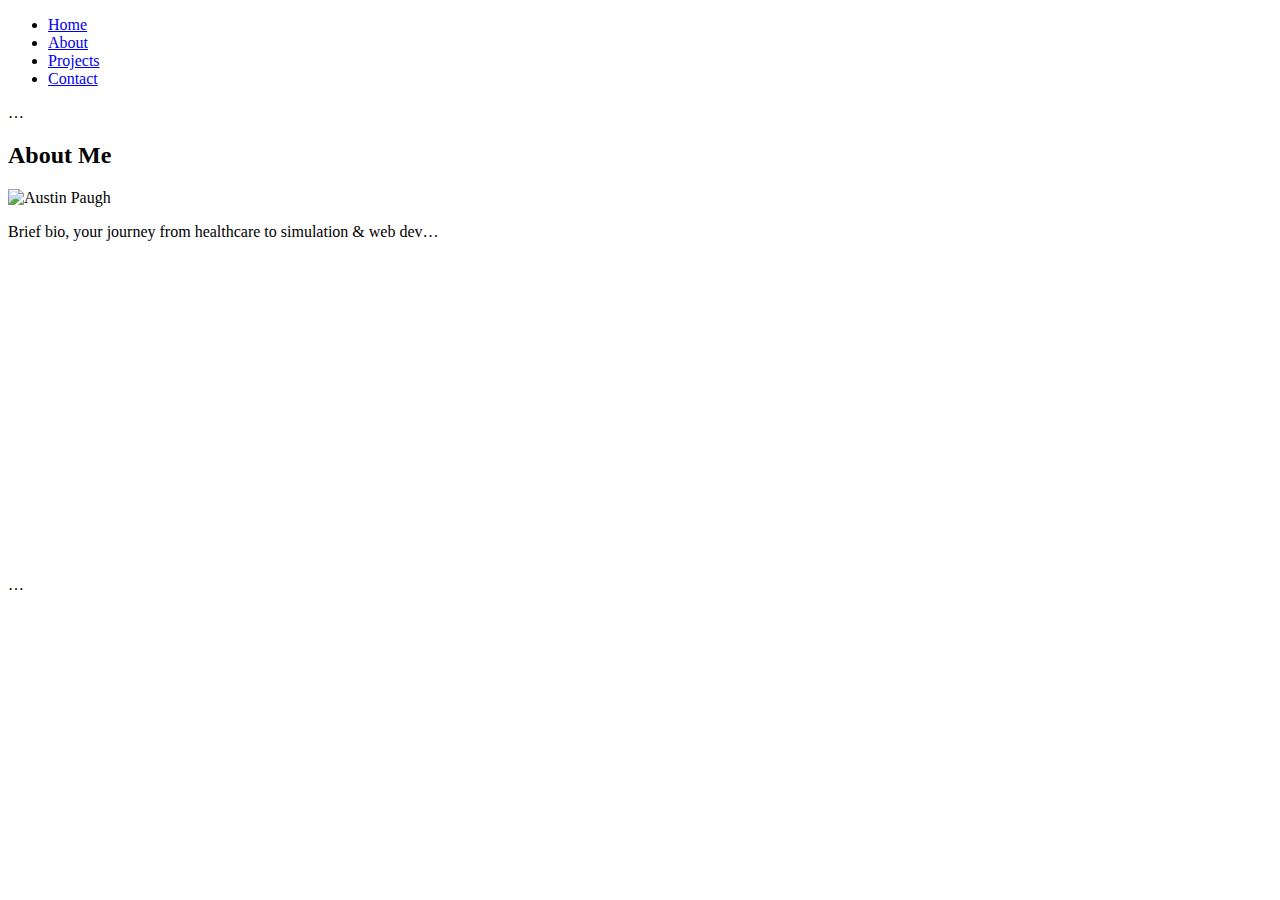
==== about.html @ b7b4b00b "Create about.html" ====
<!DOCTYPE html>
<html lang="en">
<head>
  <meta charset="UTF-8"><meta name="viewport" content="width=device-width,initial-scale=1">
  <title>Austin Paugh – About</title>
  <link rel="stylesheet" href="css/styles.css">
</head>
<body>
<nav>
  <ul class="nav-list">
    <li><a href="index.html">Home</a></li>
    <li><a href="about.html">About</a></li>
    <li><a href="projects.html">Projects</a></li>
    <li><a href="contact.html">Contact</a></li>
  </ul>
</nav>
  <nav>…</nav>

  <main>
    <h2>About Me</h2>
    <img src="assets/img/headshot.jpg" alt="Austin Paugh" class="headshot">
    <p>Brief bio, your journey from healthcare to simulation & web dev…</p>

    <!-- Optional YouTube Embed -->
    <div class="video-container">
      <iframe width="560" height="315"
              src="https://www.youtube.com/embed/VIDEO_ID"
              frameborder="0" allowfullscreen>
      </iframe>
    </div>
  </main>

  <footer>…</footer>
</body>
</html>
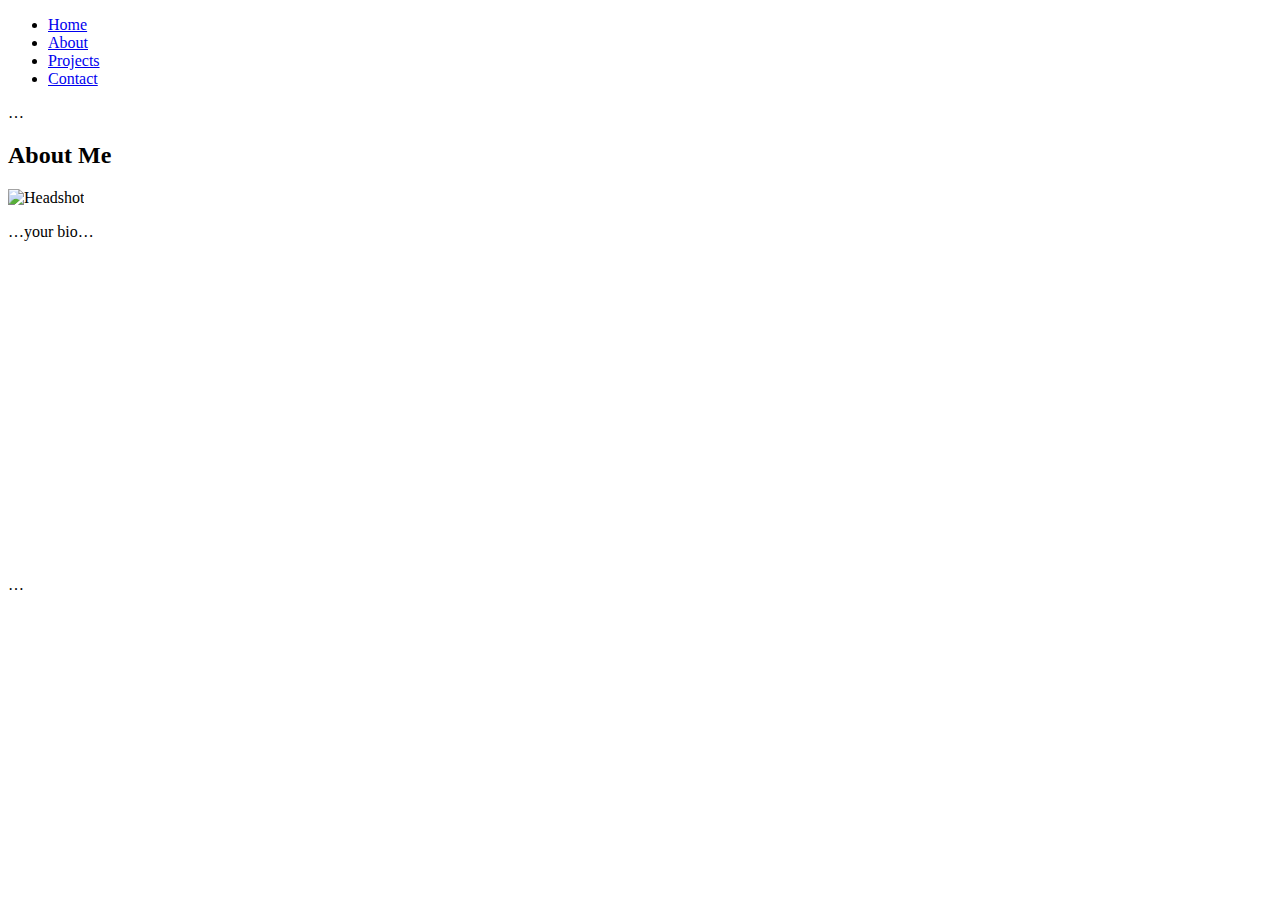
==== commit d79e6bf2: "Update about.html" ====
--- a/about.html
+++ b/about.html
@@ -1,7 +1,8 @@
 <!DOCTYPE html>
 <html lang="en">
 <head>
-  <meta charset="UTF-8"><meta name="viewport" content="width=device-width,initial-scale=1">
+  <meta charset="UTF-8">
+  <meta name="viewport" content="width=device-width,initial-scale=1.0">
   <title>Austin Paugh – About</title>
   <link rel="stylesheet" href="css/styles.css">
 </head>
@@ -18,10 +19,10 @@
 
   <main>
     <h2>About Me</h2>
-    <img src="assets/img/headshot.jpg" alt="Austin Paugh" class="headshot">
-    <p>Brief bio, your journey from healthcare to simulation & web dev…</p>
+    <img src="assets/img/headshot.jpg" alt="Headshot" style="max-width:150px;">
+    <p>…your bio…</p>
 
-    <!-- Optional YouTube Embed -->
+    <!-- Optional video -->
     <div class="video-container">
       <iframe width="560" height="315"
               src="https://www.youtube.com/embed/VIDEO_ID"
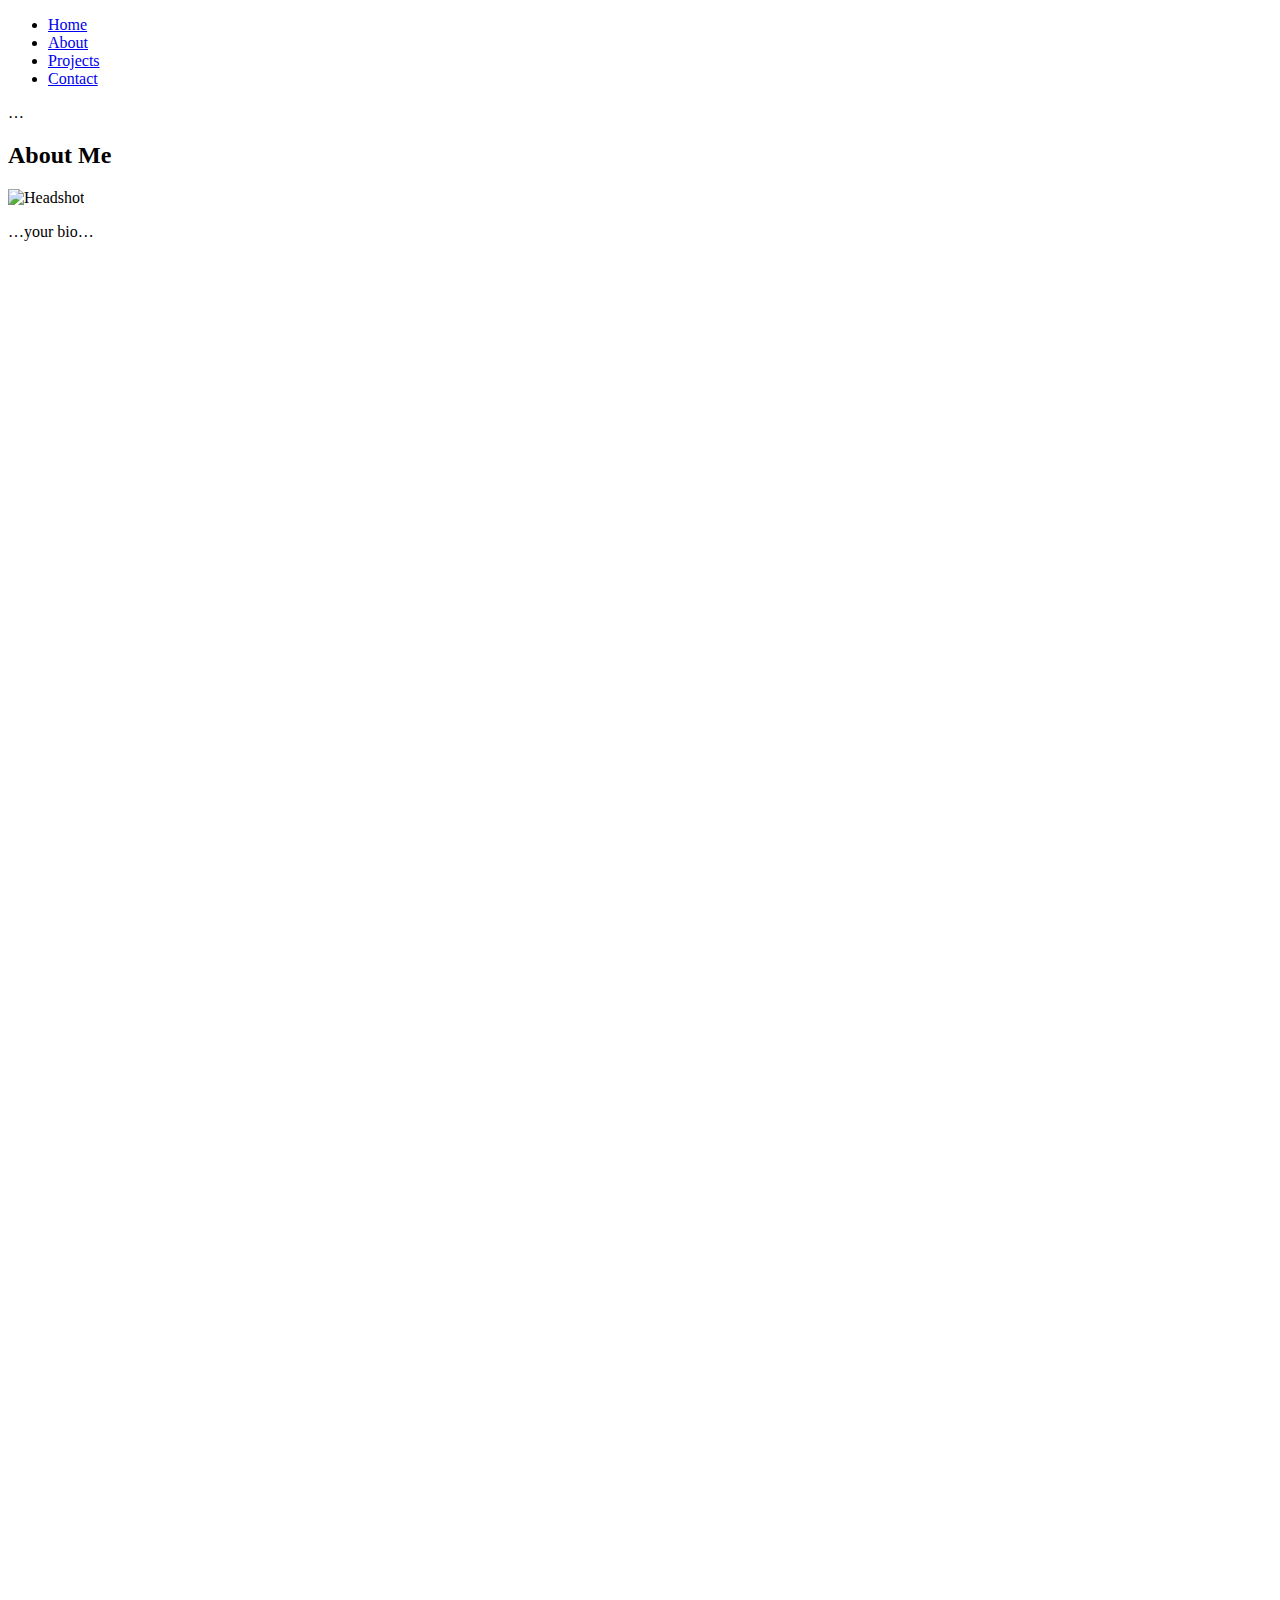
==== commit 655a5259: "Update about.html" ====
--- a/about.html
+++ b/about.html
@@ -24,9 +24,11 @@
 
     <!-- Optional video -->
     <div class="video-container">
-      <iframe width="560" height="315"
-              src="https://www.youtube.com/embed/VIDEO_ID"
-              frameborder="0" allowfullscreen>
+      <iframe width="560" height="315" src="https://www.youtube.com/embed/ST-DWm9zrdE?si=GPBRZFjFXI_l4u8N" title="YouTube video player" frameborder="0" allow="accelerometer; autoplay; clipboard-write; encrypted-media; gyroscope; picture-in-picture; web-share" referrerpolicy="strict-origin-when-cross-origin" allowfullscreen></iframe>
+      <iframe width="400" height="711" src="https://www.youtube.com/embed/KivjBrQ0RxE" title="Stuart platform motion base" frameborder="0" allow="accelerometer; autoplay; clipboard-write; encrypted-media; gyroscope; picture-in-picture; web-share" referrerpolicy="strict-origin-when-cross-origin" allowfullscreen></iframe>
+      <iframe width="1454" height="670" src="https://www.youtube.com/embed/DPIa7dOYIK8" title="Conway&#39;s Game of Life" frameborder="0" allow="accelerometer; autoplay; clipboard-write; encrypted-media; gyroscope; picture-in-picture; web-share" referrerpolicy="strict-origin-when-cross-origin" allowfullscreen></iframe>
+      <iframe width="377" height="670" src="https://www.youtube.com/embed/uv-G0i2e8uQ" title="Special needs piano sim" frameborder="0" allow="accelerometer; autoplay; clipboard-write; encrypted-media; gyroscope; picture-in-picture; web-share" referrerpolicy="strict-origin-when-cross-origin" allowfullscreen></iframe>
+      <iframe width="980" height="582" src="https://www.youtube.com/embed/kODkH5UUeVk" title="Training sim to help nurses move patients" frameborder="0" allow="accelerometer; autoplay; clipboard-write; encrypted-media; gyroscope; picture-in-picture; web-share" referrerpolicy="strict-origin-when-cross-origin" allowfullscreen></iframe>
       </iframe>
     </div>
   </main>
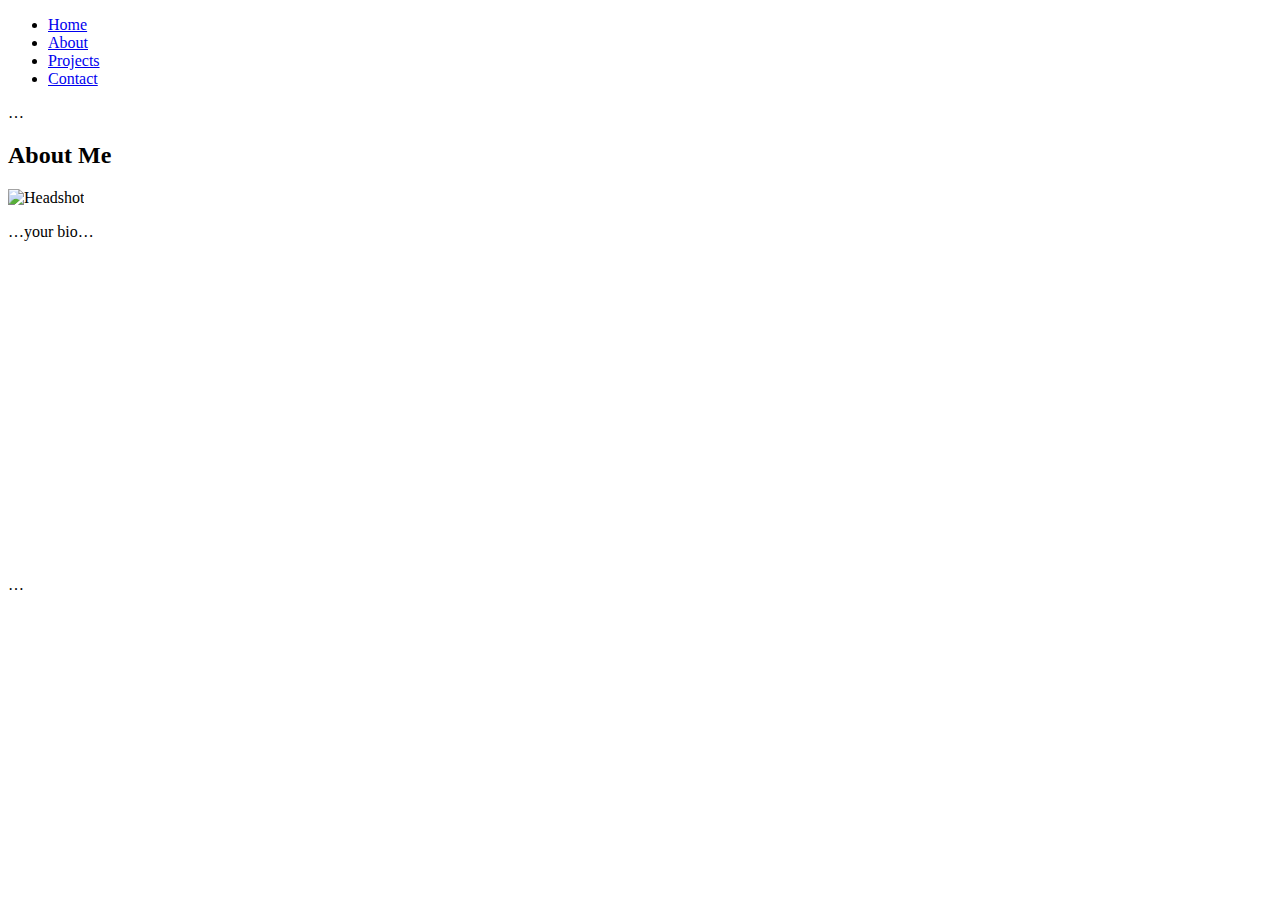
==== commit 0f907298: "Update about.html" ====
--- a/about.html
+++ b/about.html
@@ -25,11 +25,6 @@
     <!-- Optional video -->
     <div class="video-container">
       <iframe width="560" height="315" src="https://www.youtube.com/embed/ST-DWm9zrdE?si=GPBRZFjFXI_l4u8N" title="YouTube video player" frameborder="0" allow="accelerometer; autoplay; clipboard-write; encrypted-media; gyroscope; picture-in-picture; web-share" referrerpolicy="strict-origin-when-cross-origin" allowfullscreen></iframe>
-      <iframe width="400" height="711" src="https://www.youtube.com/embed/KivjBrQ0RxE" title="Stuart platform motion base" frameborder="0" allow="accelerometer; autoplay; clipboard-write; encrypted-media; gyroscope; picture-in-picture; web-share" referrerpolicy="strict-origin-when-cross-origin" allowfullscreen></iframe>
-      <iframe width="1454" height="670" src="https://www.youtube.com/embed/DPIa7dOYIK8" title="Conway&#39;s Game of Life" frameborder="0" allow="accelerometer; autoplay; clipboard-write; encrypted-media; gyroscope; picture-in-picture; web-share" referrerpolicy="strict-origin-when-cross-origin" allowfullscreen></iframe>
-      <iframe width="377" height="670" src="https://www.youtube.com/embed/uv-G0i2e8uQ" title="Special needs piano sim" frameborder="0" allow="accelerometer; autoplay; clipboard-write; encrypted-media; gyroscope; picture-in-picture; web-share" referrerpolicy="strict-origin-when-cross-origin" allowfullscreen></iframe>
-      <iframe width="980" height="582" src="https://www.youtube.com/embed/kODkH5UUeVk" title="Training sim to help nurses move patients" frameborder="0" allow="accelerometer; autoplay; clipboard-write; encrypted-media; gyroscope; picture-in-picture; web-share" referrerpolicy="strict-origin-when-cross-origin" allowfullscreen></iframe>
-      </iframe>
     </div>
   </main>
 
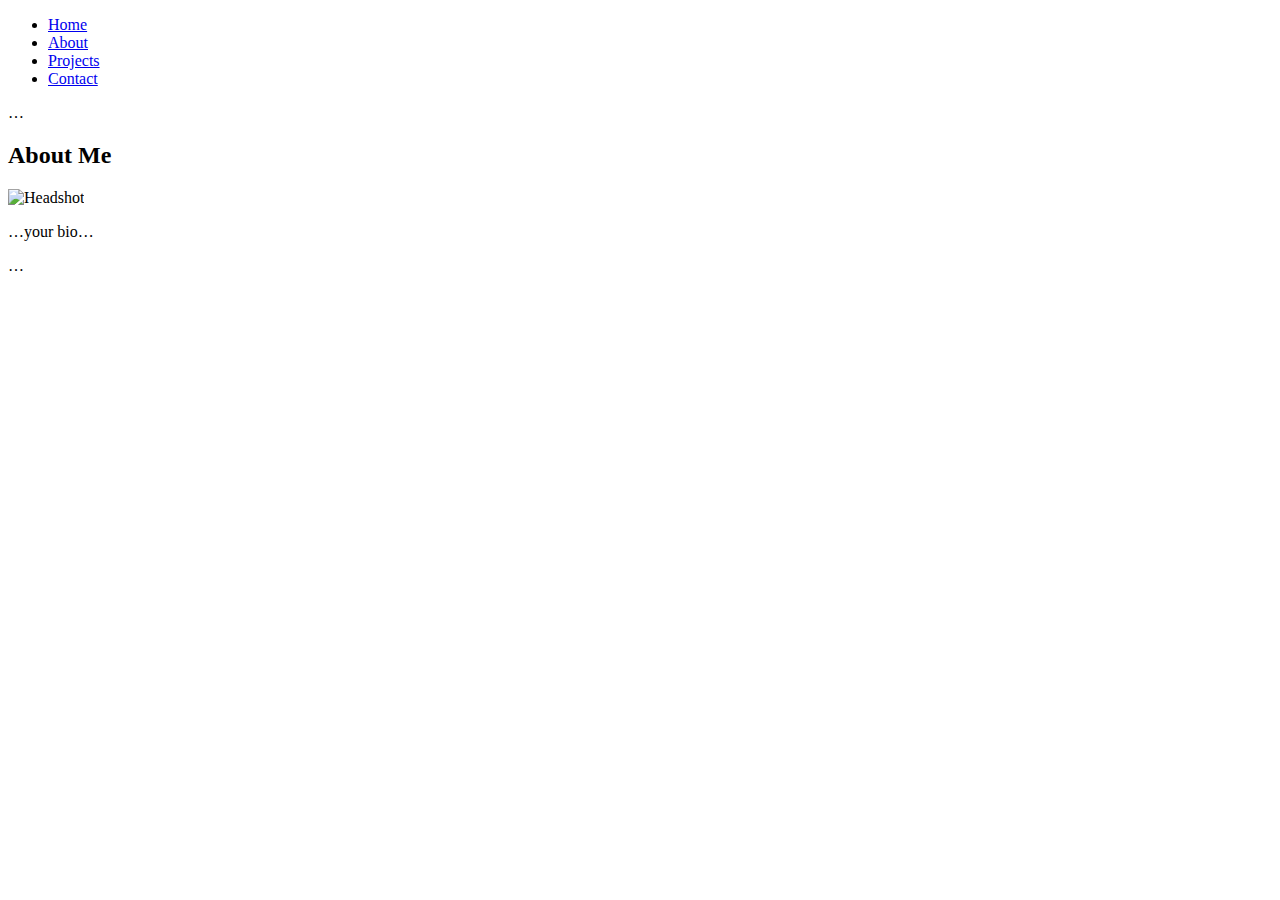
==== commit 9b8c68bb: "Update about.html" ====
--- a/about.html
+++ b/about.html
@@ -24,7 +24,6 @@
 
     <!-- Optional video -->
     <div class="video-container">
-      <iframe width="560" height="315" src="https://www.youtube.com/embed/ST-DWm9zrdE?si=GPBRZFjFXI_l4u8N" title="YouTube video player" frameborder="0" allow="accelerometer; autoplay; clipboard-write; encrypted-media; gyroscope; picture-in-picture; web-share" referrerpolicy="strict-origin-when-cross-origin" allowfullscreen></iframe>
     </div>
   </main>
 
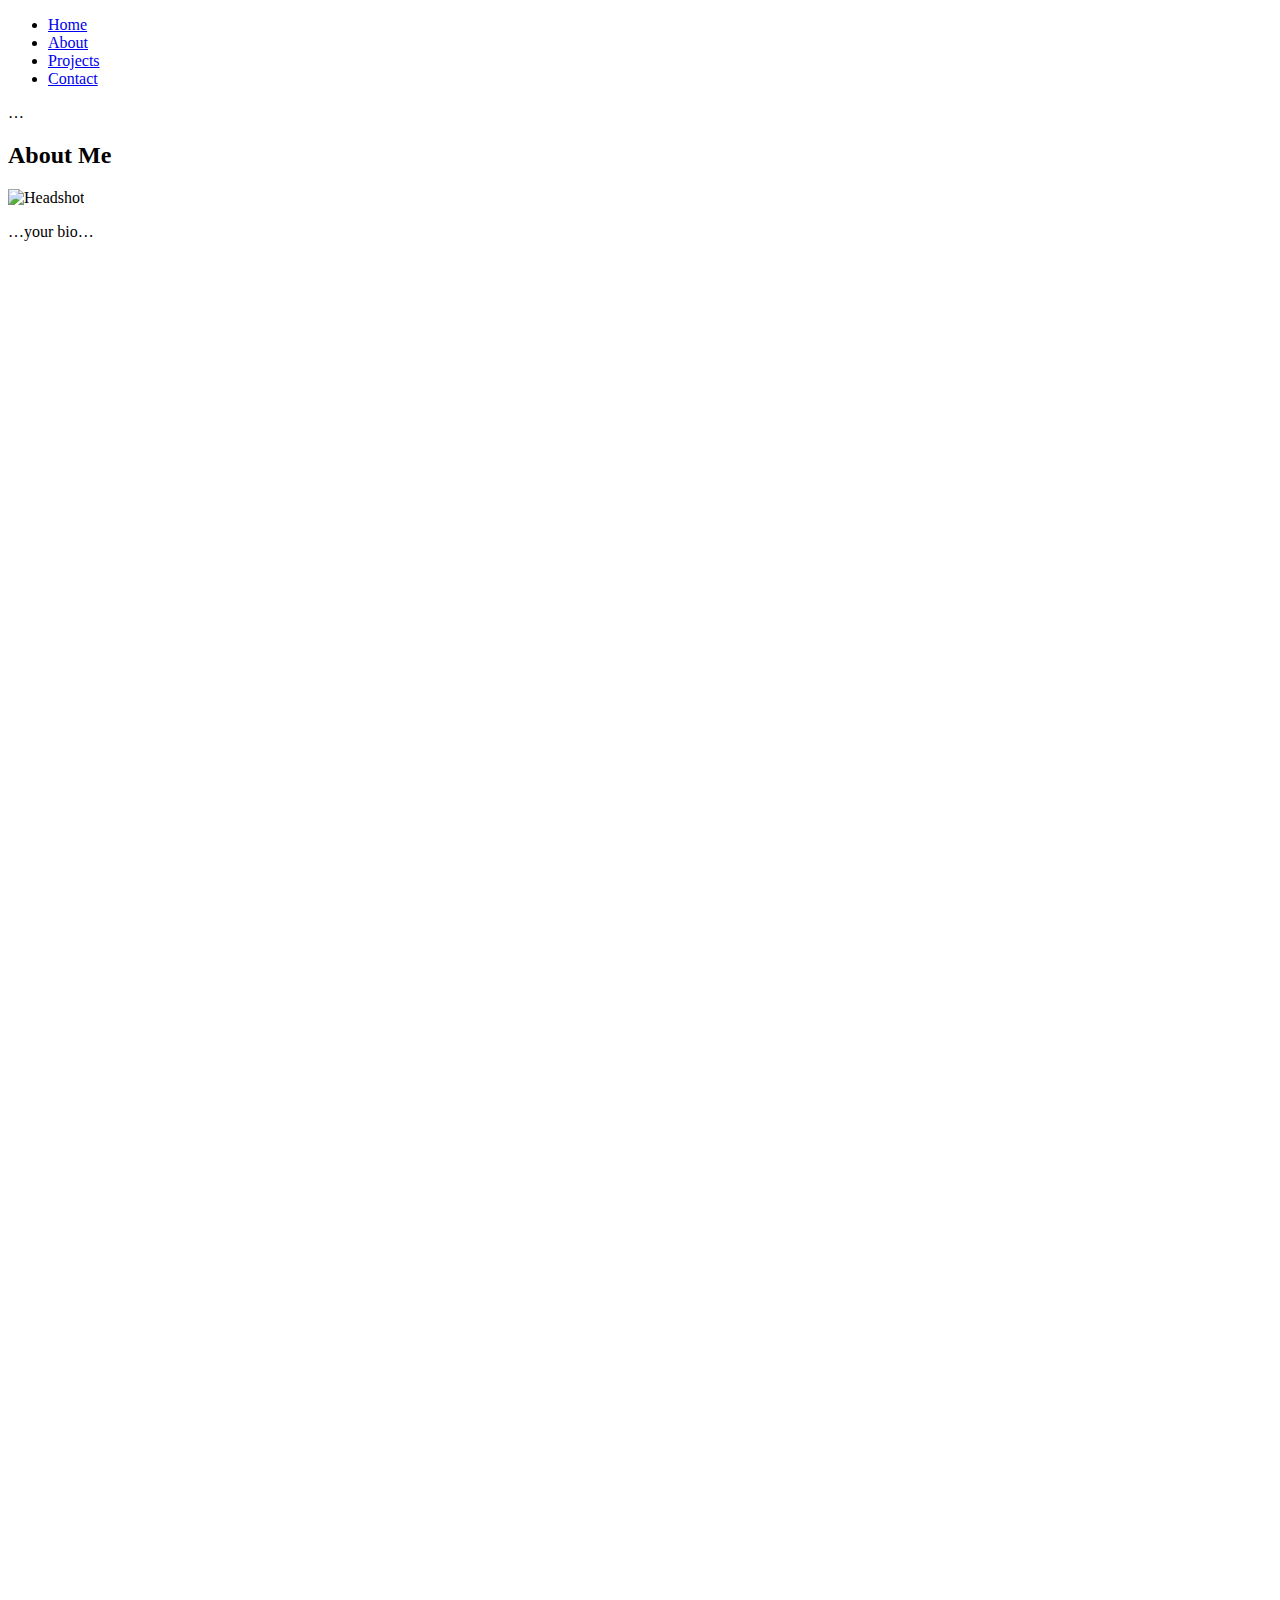
==== commit d2892a5f: "Update about.html" ====
--- a/about.html
+++ b/about.html
@@ -24,6 +24,11 @@
 
     <!-- Optional video -->
     <div class="video-container">
+      <iframe width="560" height="315" src="https://www.youtube.com/embed/ST-DWm9zrdE?si=09NmunKcNXF_MPaS" title="YouTube video player" frameborder="0" allow="accelerometer; autoplay; clipboard-write; encrypted-media; gyroscope; picture-in-picture; web-share" referrerpolicy="strict-origin-when-cross-origin" allowfullscreen></iframe>
+      <iframe width="400" height="711" src="https://www.youtube.com/embed/KivjBrQ0RxE" title="Stuart platform motion base" frameborder="0" allow="accelerometer; autoplay; clipboard-write; encrypted-media; gyroscope; picture-in-picture; web-share" referrerpolicy="strict-origin-when-cross-origin" allowfullscreen></iframe>
+      <iframe width="1454" height="670" src="https://www.youtube.com/embed/DPIa7dOYIK8" title="Conway&#39;s Game of Life" frameborder="0" allow="accelerometer; autoplay; clipboard-write; encrypted-media; gyroscope; picture-in-picture; web-share" referrerpolicy="strict-origin-when-cross-origin" allowfullscreen></iframe>
+      <iframe width="377" height="670" src="https://www.youtube.com/embed/uv-G0i2e8uQ" title="Special needs piano sim" frameborder="0" allow="accelerometer; autoplay; clipboard-write; encrypted-media; gyroscope; picture-in-picture; web-share" referrerpolicy="strict-origin-when-cross-origin" allowfullscreen></iframe>
+      <iframe width="980" height="582" src="https://www.youtube.com/embed/kODkH5UUeVk" title="Training sim to help nurses move patients" frameborder="0" allow="accelerometer; autoplay; clipboard-write; encrypted-media; gyroscope; picture-in-picture; web-share" referrerpolicy="strict-origin-when-cross-origin" allowfullscreen></iframe>
     </div>
   </main>
 
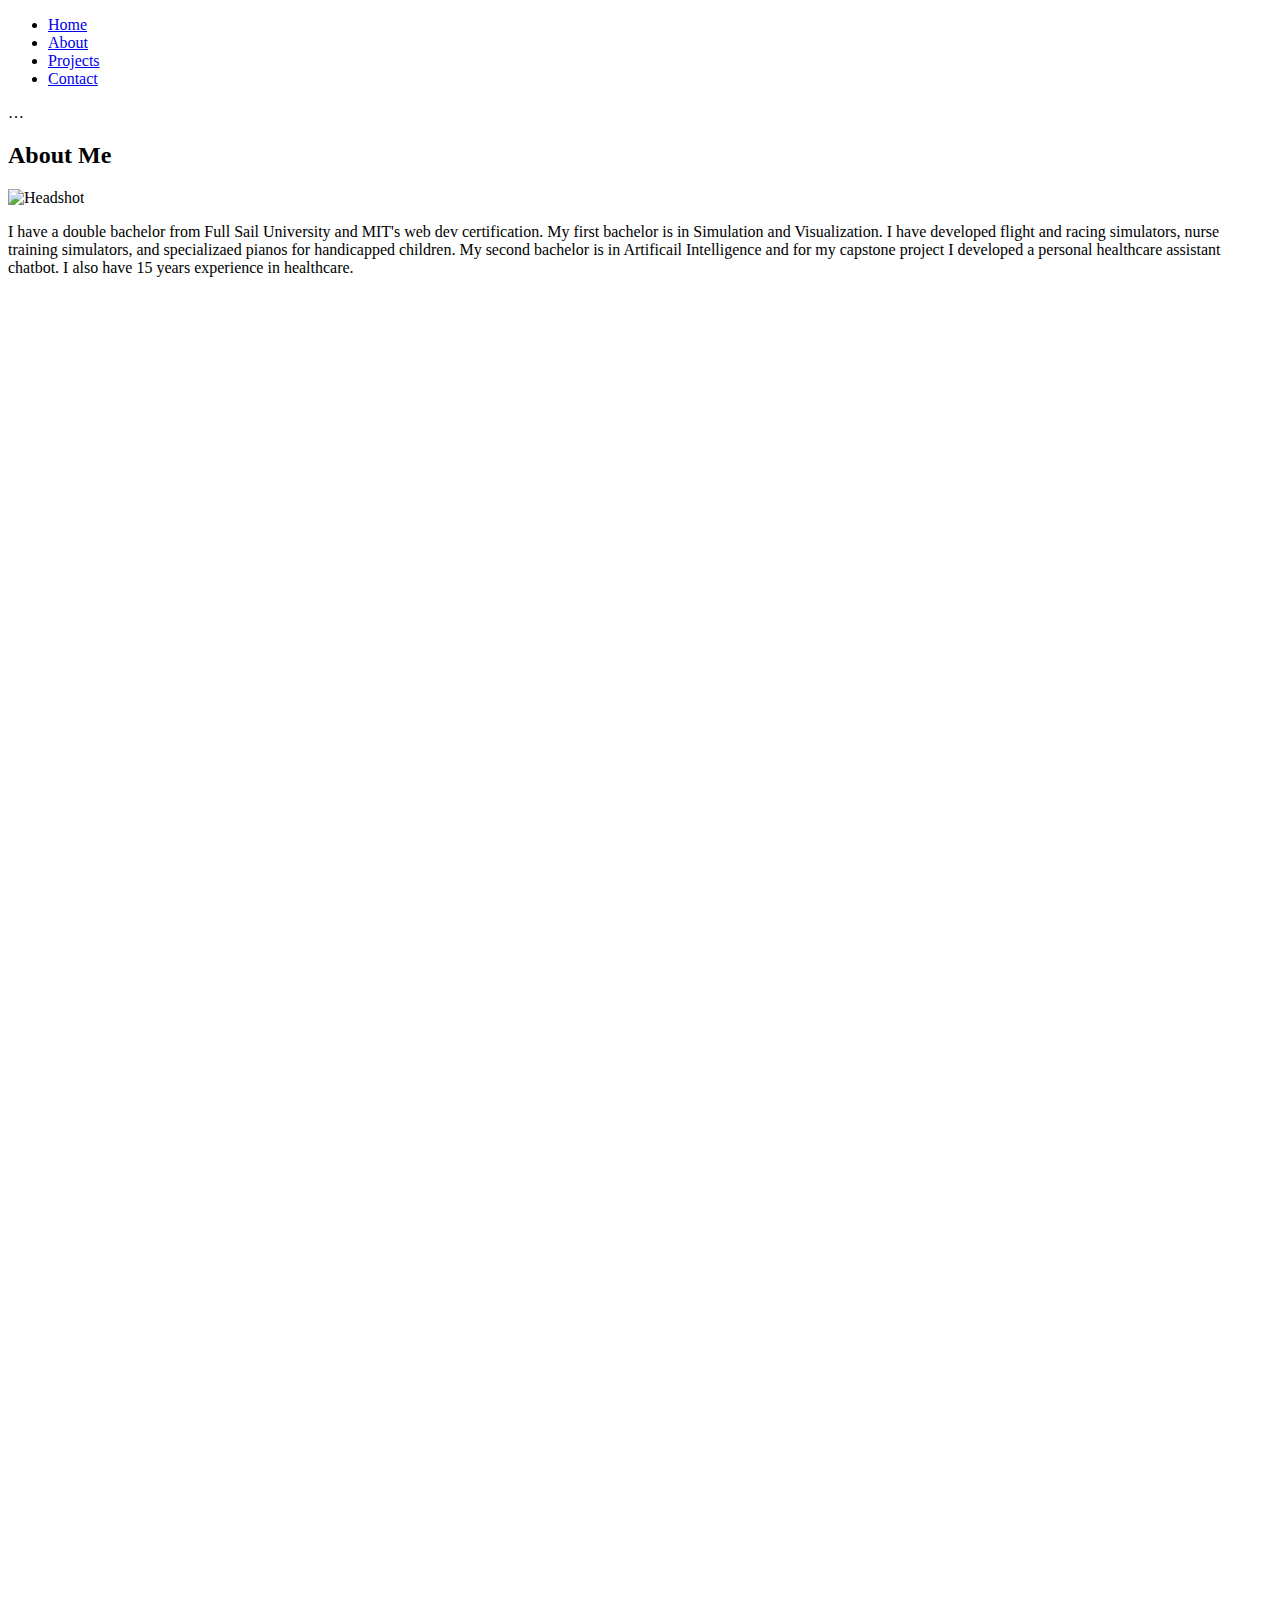
==== commit 65e82779: "Update about.html" ====
--- a/about.html
+++ b/about.html
@@ -20,7 +20,7 @@
   <main>
     <h2>About Me</h2>
     <img src="assets/img/headshot.jpg" alt="Headshot" style="max-width:150px;">
-    <p>…your bio…</p>
+    <p>I have a double bachelor from Full Sail University and MIT's web dev certification. My first bachelor is in Simulation and Visualization. I have developed flight and racing simulators, nurse training simulators, and specializaed pianos for handicapped children. My second bachelor is in Artificail Intelligence and for my capstone project I developed a personal healthcare assistant chatbot. I also have 15 years experience in healthcare.</p>
 
     <!-- Optional video -->
     <div class="video-container">
